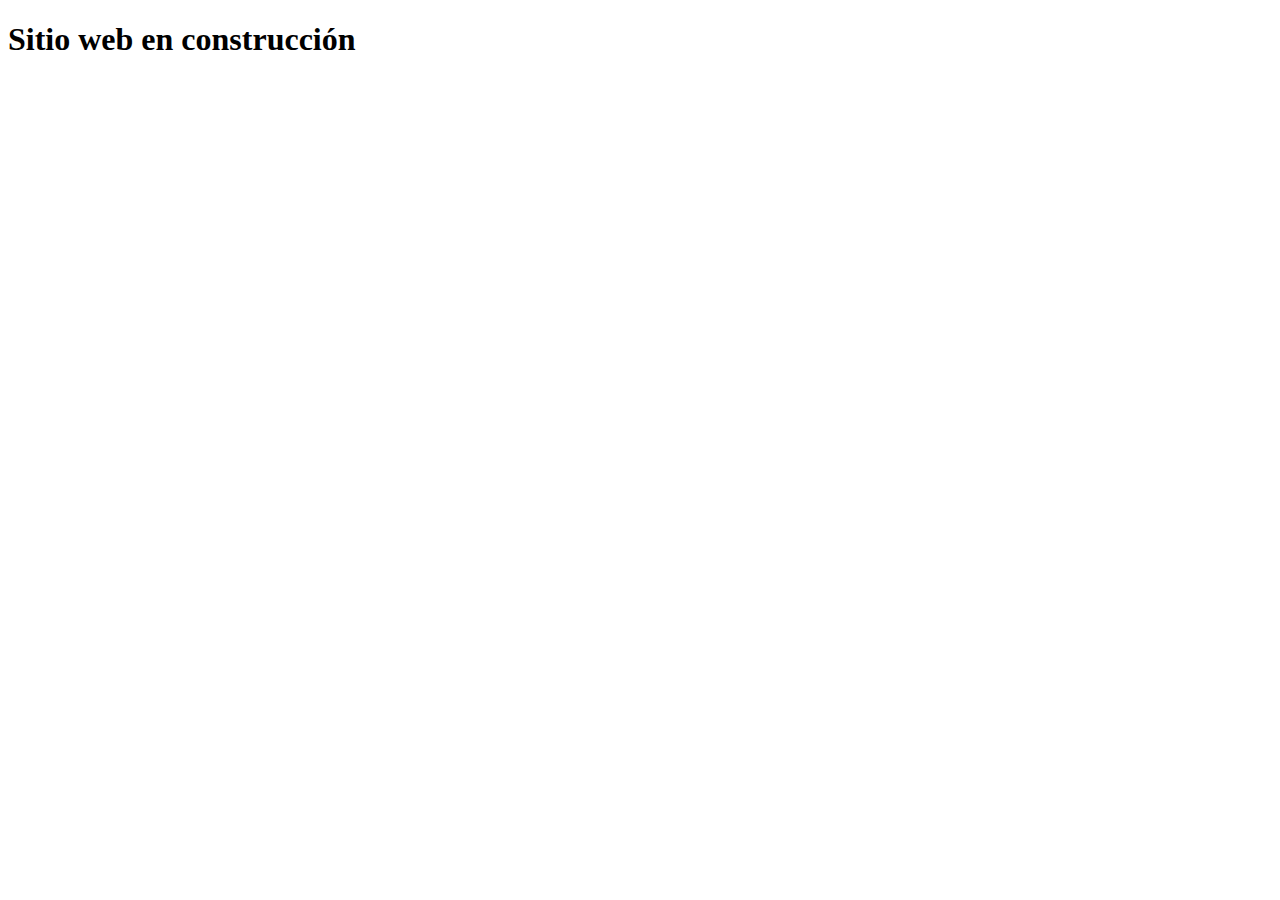
==== index.html @ 8ff8347a "Update index.html" ====
<!DOCTYPE html>
<html lang="en">
<head>
    <meta charset="UTF-8">
    <meta http-equiv="X-UA-Compatible" content="IE=edge">
    <meta name="viewport" content="width=device-width, initial-scale=1.0">
    <title>Document</title>
</head>
<body>
    <h1>Sitio web en construcción</h1>
</body>
</html>
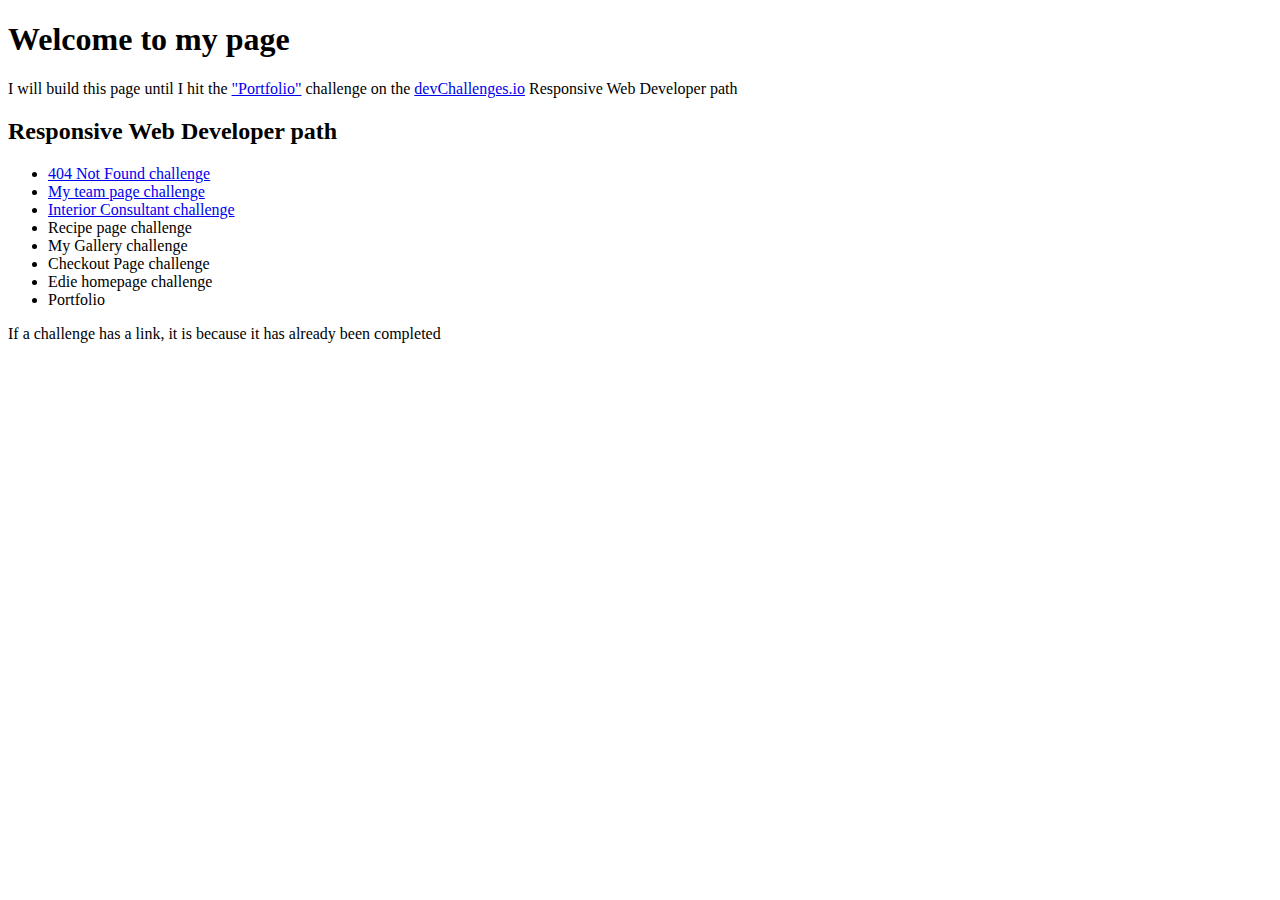
==== commit 1c8d3108: "Update index.html" ====
--- a/index.html
+++ b/index.html
@@ -1,12 +1,30 @@
 <!DOCTYPE html>
 <html lang="en">
-<head>
-    <meta charset="UTF-8">
-    <meta http-equiv="X-UA-Compatible" content="IE=edge">
-    <meta name="viewport" content="width=device-width, initial-scale=1.0">
-    <title>Document</title>
-</head>
-<body>
-    <h1>Sitio web en construcción</h1>
-</body>
+  <head>
+    <meta charset="utf-8" />
+    <meta
+      name="viewport"
+      content="width=device-width, initial-scale=1, maximum-scale=5"/>
+    <title>My Team Page</title>
+  </head>
+  <body>
+    <h1>Welcome to my page</h1>
+    <p>
+        I will build this page until I hit the <a href="https://devchallenges.io/challenges/5ZnOYsSXM24JWnCsNFlt" target="_blank">
+        "Portfolio"</a> challenge on the 
+        <a href="https://devchallenges.io/paths/responsive-web-developer" target="_blank">devChallenges.io</a> Responsive Web Developer path
+    </p>
+    <h2>Responsive Web Developer path</h2>
+    <ul>
+        <li><a href="/responsive-web/404-not-found" target="_blank">404 Not Found challenge</a></li>
+        <li><a href="/responsive-web/MyTeamPage" target="_blank">My team page challenge</a></li>
+        <li><a href="/responsive-web/InteriorConsultant" target="_blank">Interior Consultant challenge</a></li>
+        <li>Recipe page challenge</li>
+        <li>My Gallery challenge</li>
+        <li>Checkout Page challenge</li>
+        <li>Edie homepage challenge</li>
+        <li>Portfolio</li>
+    </ul>
+    <span>If a challenge has a link, it is because it has already been completed</span>
+  </body>
 </html>
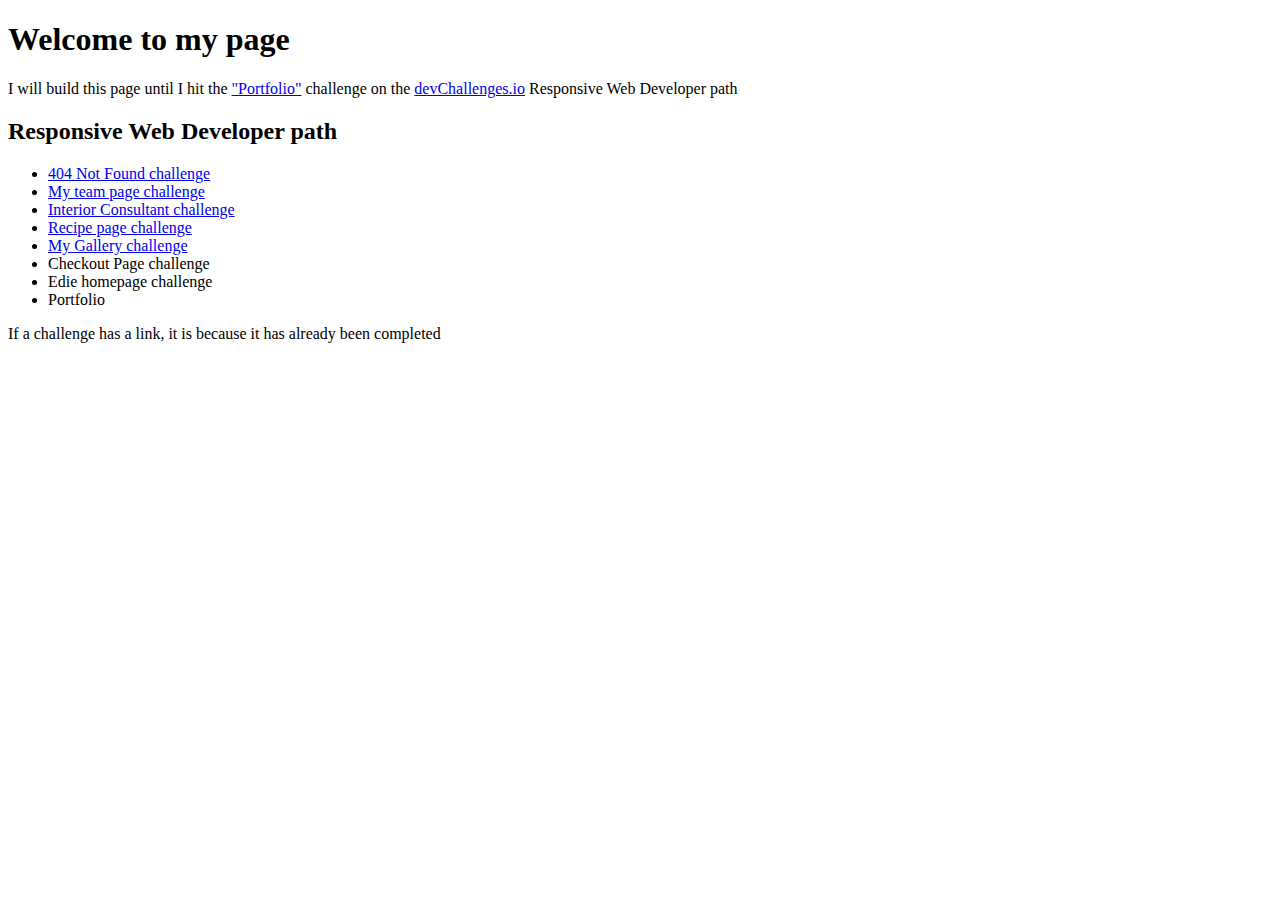
==== commit e118329f: "Update index.html" ====
--- a/index.html
+++ b/index.html
@@ -5,7 +5,7 @@
     <meta
       name="viewport"
       content="width=device-width, initial-scale=1, maximum-scale=5"/>
-    <title>My Team Page</title>
+    <title>Carlos Marrufo homepage</title>
   </head>
   <body>
     <h1>Welcome to my page</h1>
@@ -19,8 +19,8 @@
         <li><a href="/responsive-web/404-not-found" target="_blank">404 Not Found challenge</a></li>
         <li><a href="/responsive-web/MyTeamPage" target="_blank">My team page challenge</a></li>
         <li><a href="/responsive-web/InteriorConsultant" target="_blank">Interior Consultant challenge</a></li>
-        <li>Recipe page challenge</li>
-        <li>My Gallery challenge</li>
+        <li><a href="/responsive-web/RecipePage/" target="_blank">Recipe page challenge</a></li>
+        <li><a href="/responsive-web/MyGallery/" target="_blank">My Gallery challenge</a></li>
         <li>Checkout Page challenge</li>
         <li>Edie homepage challenge</li>
         <li>Portfolio</li>
